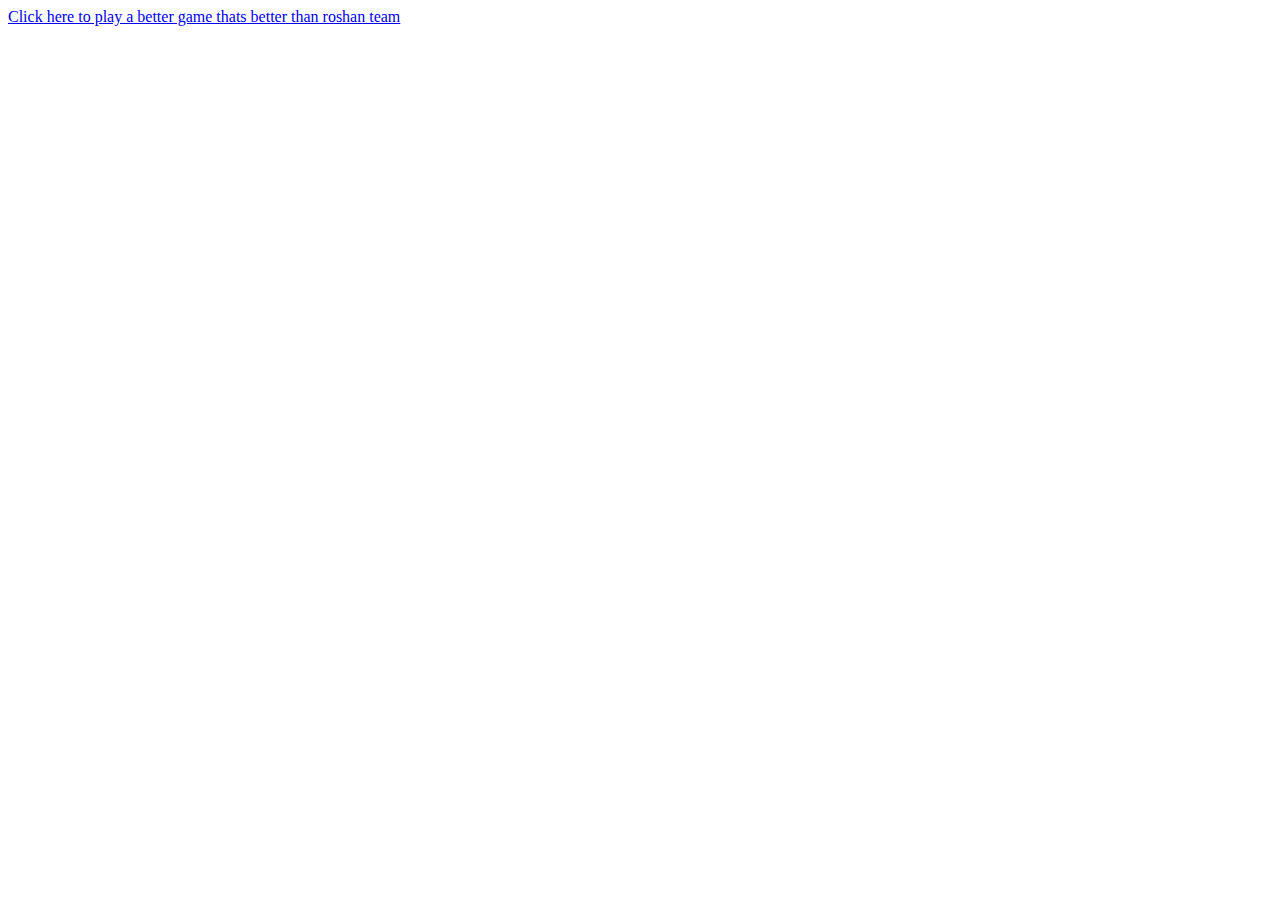
==== index.html @ 1dfa1199 "added a page to the thing" ====
<!DOCTYPE html>
<html>
	<head>
		<title>The Hardest Game Ever </title>
		<link rel="stylesheet" href="style.css">
	</head>
	<body>
		<a href="Homepage.html">Click here to play a better game thats better than roshan team</a>
		
	</body>
</html>
---- style.css ----
.Pi {
	border: 5px solid black;
	padding: 20px;
	width:275px;
	border-radius:10px; 
}
a:link, a:visited { 
    color: (internal value);
    text-decoration: underline;
    cursor: auto;
}

a:link:active, a:visited:active { 
    color: (internal value);
}
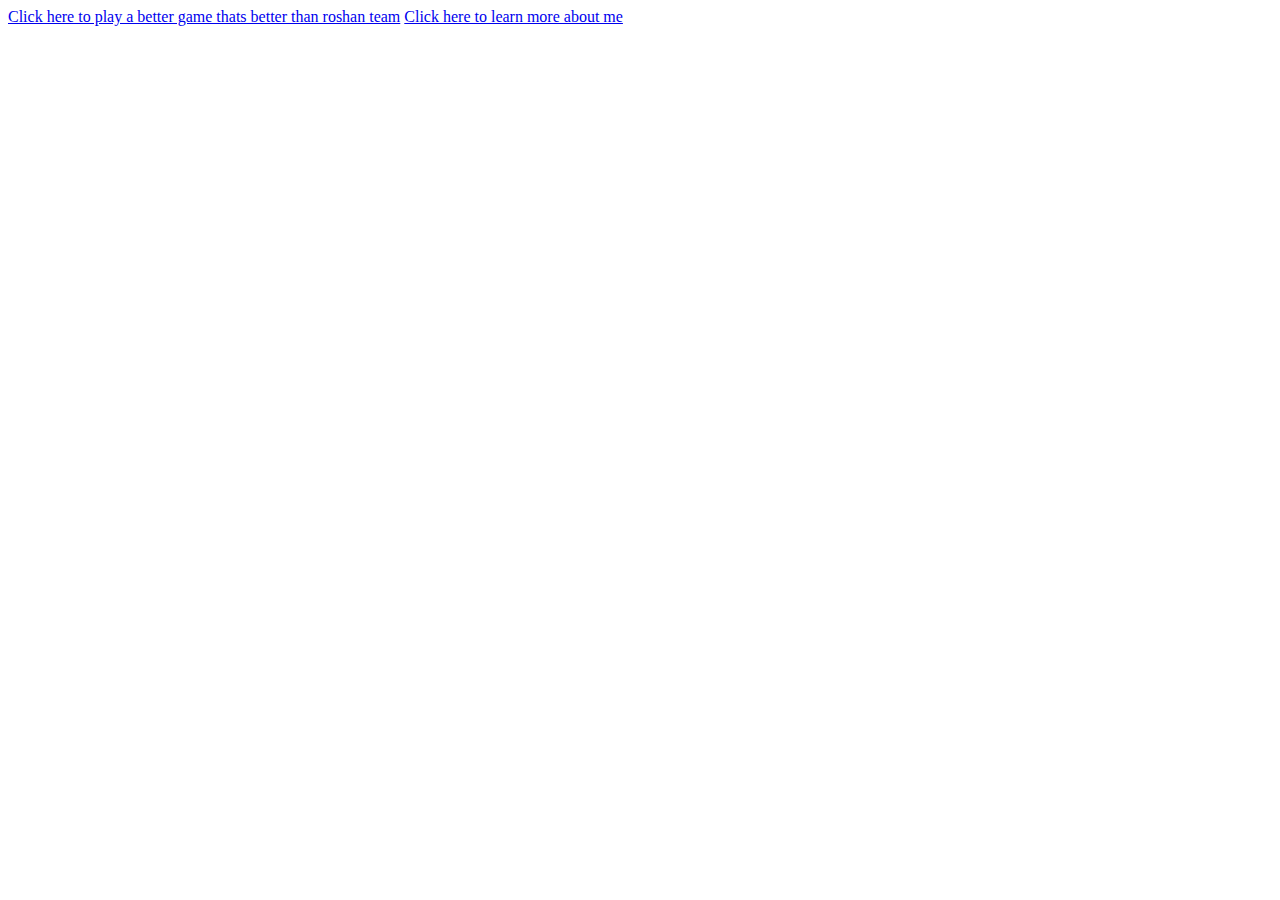
==== commit e4dfba2d: "made a about me page" ====
--- a/index.html
+++ b/index.html
@@ -6,6 +6,7 @@
 	</head>
 	<body>
 		<a href="Homepage.html">Click here to play a better game thats better than roshan team</a>
+		<a href="about_me.html">Click here to learn more about me</a>
 		
 	</body>
 </html>
